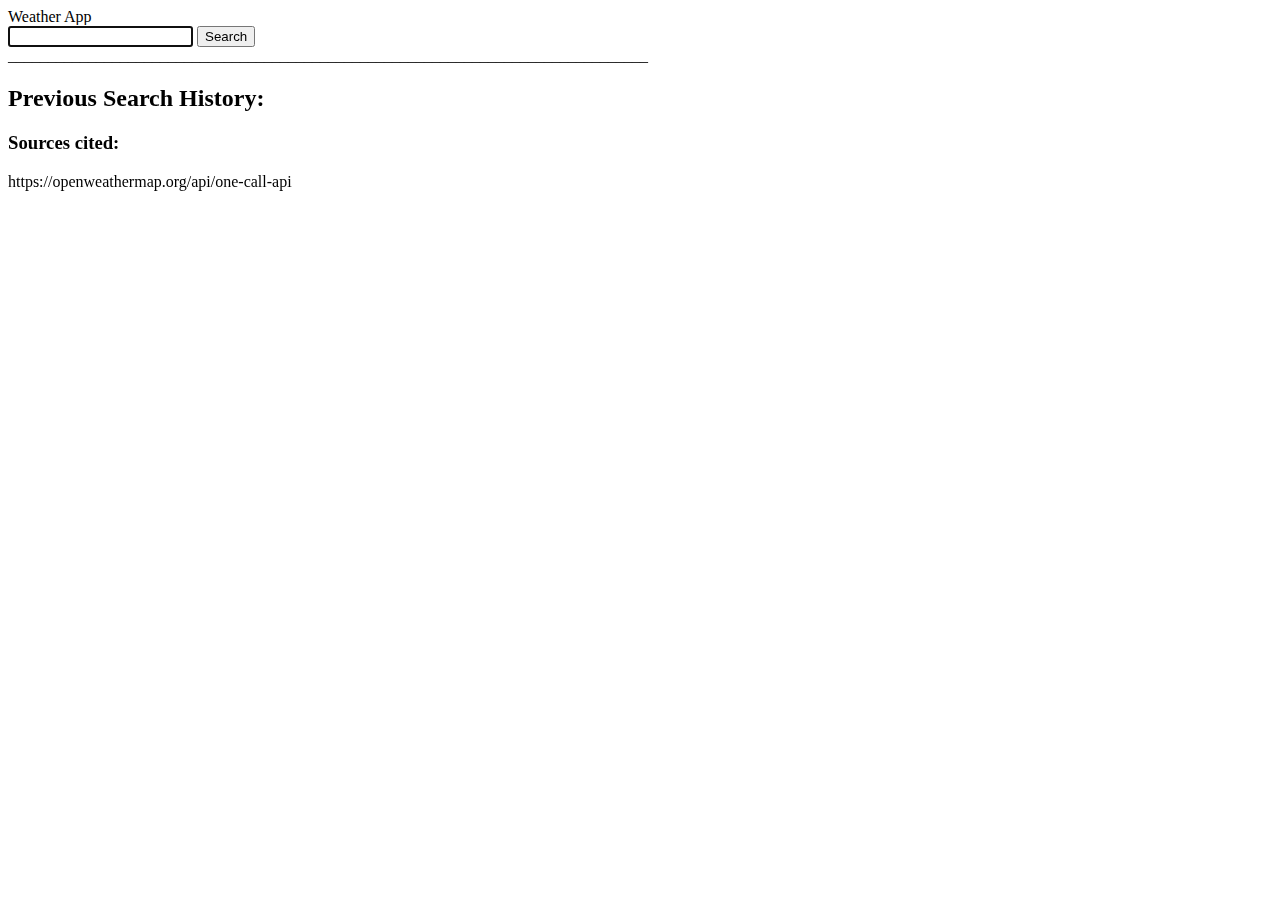
==== index.html @ 38e4416a "created necessary containers in html and began working on api url" ====
<!DOCTYPE html>
<html lang="en">
<head>
    <meta charset="UTF-8">
    <meta http-equiv="X-UA-Compatible" content="IE=edge">
    <meta name="viewport" content="width=device-width, initial-scale=1.0">
    <!-- <link href="http://api.openweathermap.org/geo/1.0/direct?q=chambersburg,pennsylvania,united-states&limit=&appid=6c67c4835694c684558e73f604f2beb5" rel="weather-api" /> -->
    <script defer src="assets/js/script.js"></script>
    <title>Weather Forecast</title>
</head>
<body>

    <header class="flex-row justify-space-between">
        <div class="page-title" id="title">Weather App</div>
        <div class="search">
            <form id="search-form" class="search-area">
                <input name="city-search" id="city-search" type="text" autofocus="true" class="form-input" />
                <button type="submit" class="btn">Search</button>
            </form>
        </div>
    </header>
    
    <div class="line-break">________________________________________________________________________________</div>

    <main class="flex-row justify-space-between">
        <div class="col-12 col-md-2" id="search-history">
            <h2 class="subtitle">Previous Search History:<span id="city-search-history"></span></h2>
            <div class="list-group" id="history-container"></div>
        </div>

        <div class="col-12 col-md-10" id="search-results-card">
            <h2 id="city-name"></h2>
            <div class="day-1" id="day-1"></div>
            <div class="day-2" id="day-2"></div>
            <div class="day-3" id="day-3"></div>
            <div class="day-4" id="day-4"></div>
            <div class="day-5" id="day-5"></div>
        </div>
    </main>

    <article id="sources">
        <h3>Sources cited:</h3>
        <p>https://openweathermap.org/api/one-call-api</p>
    </article>

</body>
</html>
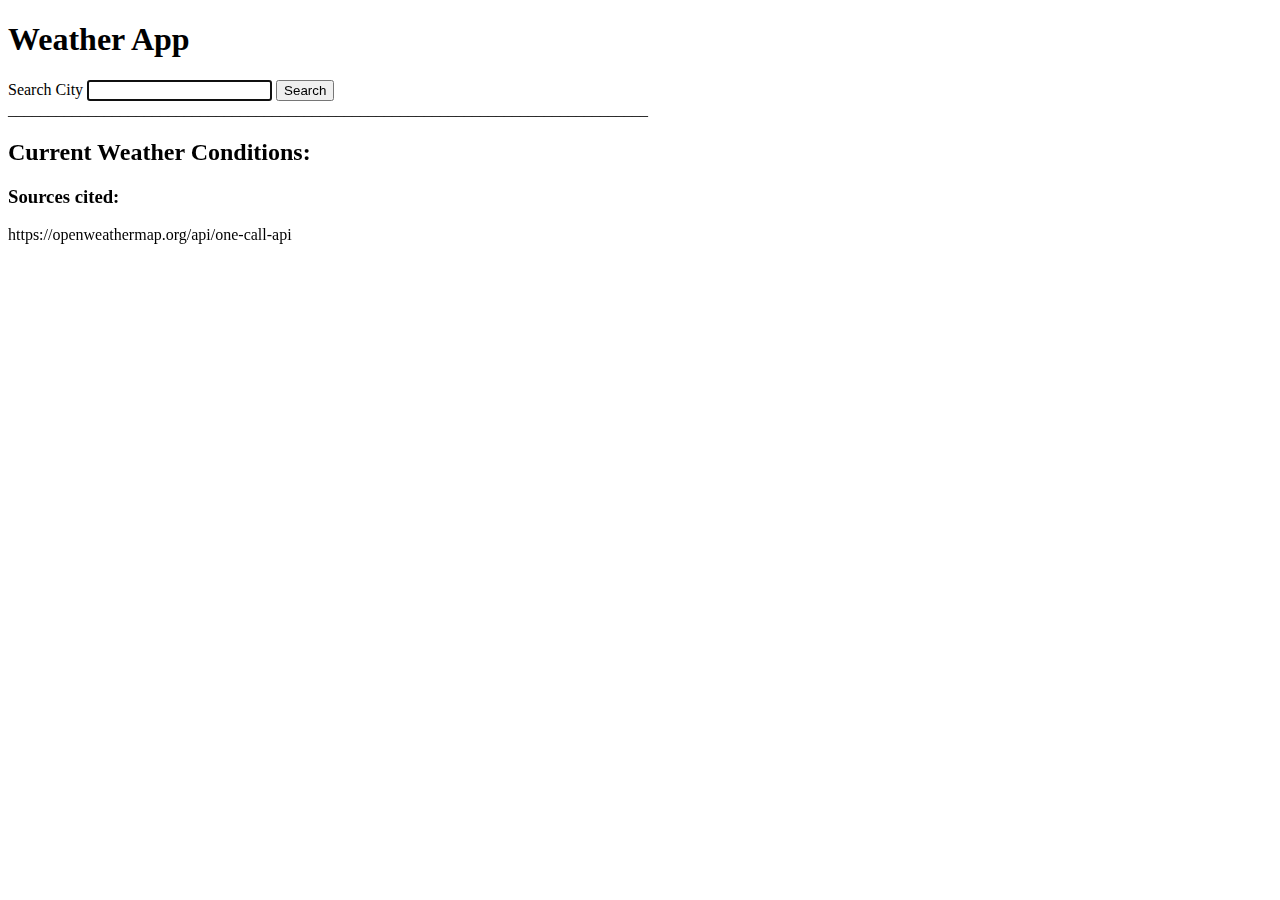
==== commit dd6b1fcf: "experimenting on different html & js files" ====
--- a/index.html
+++ b/index.html
@@ -4,16 +4,18 @@
     <meta charset="UTF-8">
     <meta http-equiv="X-UA-Compatible" content="IE=edge">
     <meta name="viewport" content="width=device-width, initial-scale=1.0">
-    <!-- <link href="http://api.openweathermap.org/geo/1.0/direct?q=chambersburg,pennsylvania,united-states&limit=&appid=6c67c4835694c684558e73f604f2beb5" rel="weather-api" /> -->
+    <link href="https://fonts.googleapis.com/css?family=IBM+Plex+Sans:400,400i,700&display=swap" rel="stylesheet">
+    <link rel="stylesheet" href="https://cdnjs.cloudflare.com/ajax/libs/font-awesome/5.11.2/css/all.min.css">
     <script defer src="assets/js/script.js"></script>
-    <title>Weather Forecast</title>
+    <title>Weather App</title>
 </head>
 <body>
 
     <header class="flex-row justify-space-between">
-        <div class="page-title" id="title">Weather App</div>
+        <h1 class="page-title" id="title">Weather App</h1>
         <div class="search">
             <form id="search-form" class="search-area">
+                <label class="form-label" for="username">Search City</label>
                 <input name="city-search" id="city-search" type="text" autofocus="true" class="form-input" />
                 <button type="submit" class="btn">Search</button>
             </form>
@@ -24,7 +26,7 @@
 
     <main class="flex-row justify-space-between">
         <div class="col-12 col-md-2" id="search-history">
-            <h2 class="subtitle">Previous Search History:<span id="city-search-history"></span></h2>
+            <h2 class="subtitle">Current Weather Conditions:<span id="current-weather"></span></h2>
             <div class="list-group" id="history-container"></div>
         </div>
 
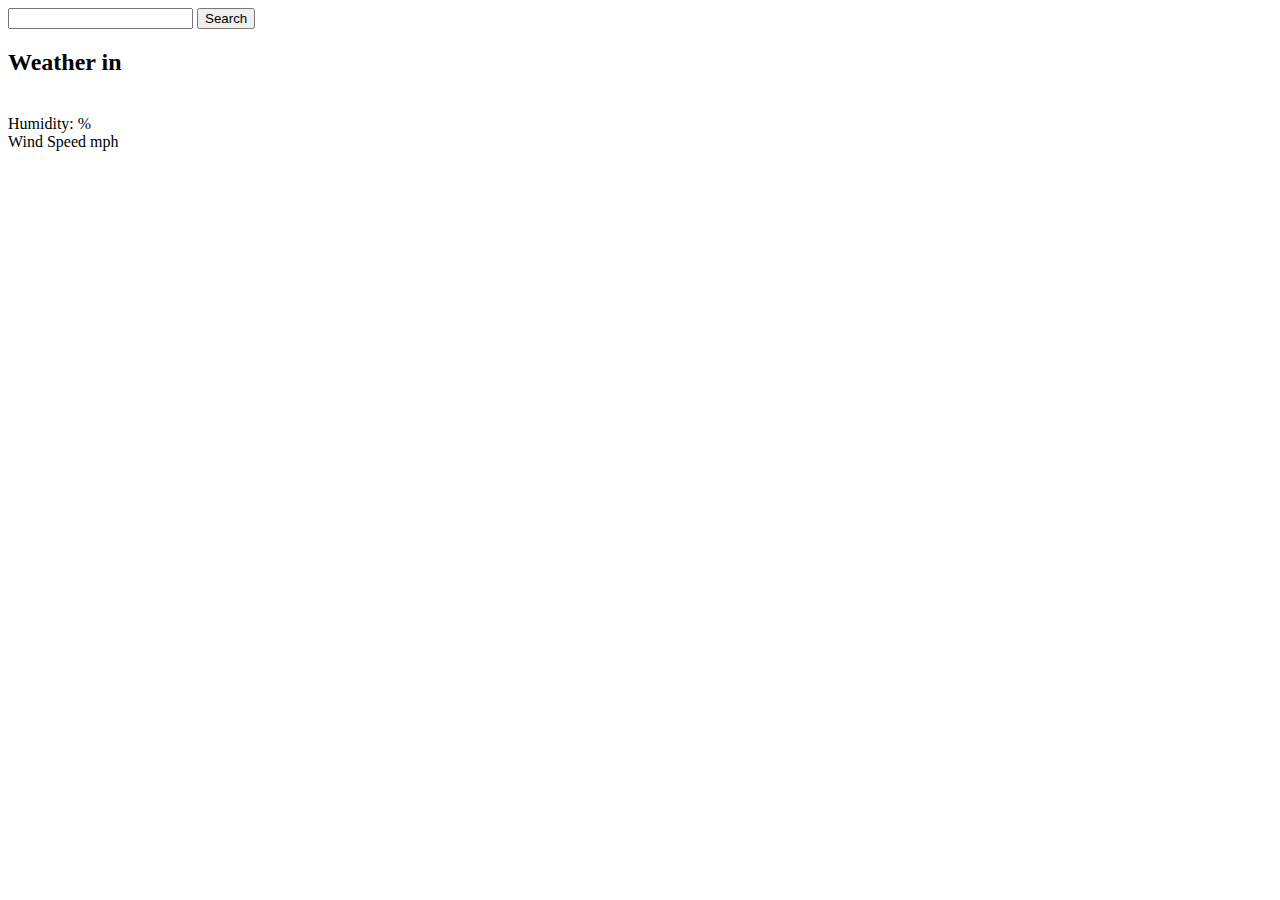
==== commit e2c77145: "pivoted project, deleted original files, merging code with css" ====
--- a/index.html
+++ b/index.html
@@ -3,47 +3,30 @@
 <head>
     <meta charset="UTF-8">
     <meta http-equiv="X-UA-Compatible" content="IE=edge">
-    <meta name="viewport" content="width=device-width, initial-scale=1.0">
-    <link href="https://fonts.googleapis.com/css?family=IBM+Plex+Sans:400,400i,700&display=swap" rel="stylesheet">
-    <link rel="stylesheet" href="https://cdnjs.cloudflare.com/ajax/libs/font-awesome/5.11.2/css/all.min.css">
-    <script defer src="assets/js/script.js"></script>
+    <meta name="viewport" content="width=device-width, initial-scale=1.0">    
+    <style rel="stylesheet" src="./assets/css/style.css"></style>
+    <script rel="script" src="./assets/js/script1.js" defer></script>
     <title>Weather App</title>
 </head>
 <body>
 
-    <header class="flex-row justify-space-between">
-        <h1 class="page-title" id="title">Weather App</h1>
+    <div class="card">
         <div class="search">
-            <form id="search-form" class="search-area">
-                <label class="form-label" for="username">Search City</label>
-                <input name="city-search" id="city-search" type="text" autofocus="true" class="form-input" />
-                <button type="submit" class="btn">Search</button>
-            </form>
-        </div>
-    </header>
-    
-    <div class="line-break">________________________________________________________________________________</div>
-
-    <main class="flex-row justify-space-between">
-        <div class="col-12 col-md-2" id="search-history">
-            <h2 class="subtitle">Current Weather Conditions:<span id="current-weather"></span></h2>
-            <div class="list-group" id="history-container"></div>
+            <input type="text" class="search-box">
+            <button>Search</button>
         </div>
 
-        <div class="col-12 col-md-10" id="search-results-card">
-            <h2 id="city-name"></h2>
-            <div class="day-1" id="day-1"></div>
-            <div class="day-2" id="day-2"></div>
-            <div class="day-3" id="day-3"></div>
-            <div class="day-4" id="day-4"></div>
-            <div class="day-5" id="day-5"></div>
+        <div class="weather loading">
+            <h2 class="city">Weather in</h2>
+            <h1 class="temp"></h1>
+            <div class="flex">
+                <img src="" alt="" class="icon" />
+                <div class="description"></div>
+            </div>
+            <div class="humidity">Humidity: %</div>
+            <div class="wind">Wind Speed  mph</div>
         </div>
-    </main>
-
-    <article id="sources">
-        <h3>Sources cited:</h3>
-        <p>https://openweathermap.org/api/one-call-api</p>
-    </article>
-
+    </div>
+    
 </body>
 </html>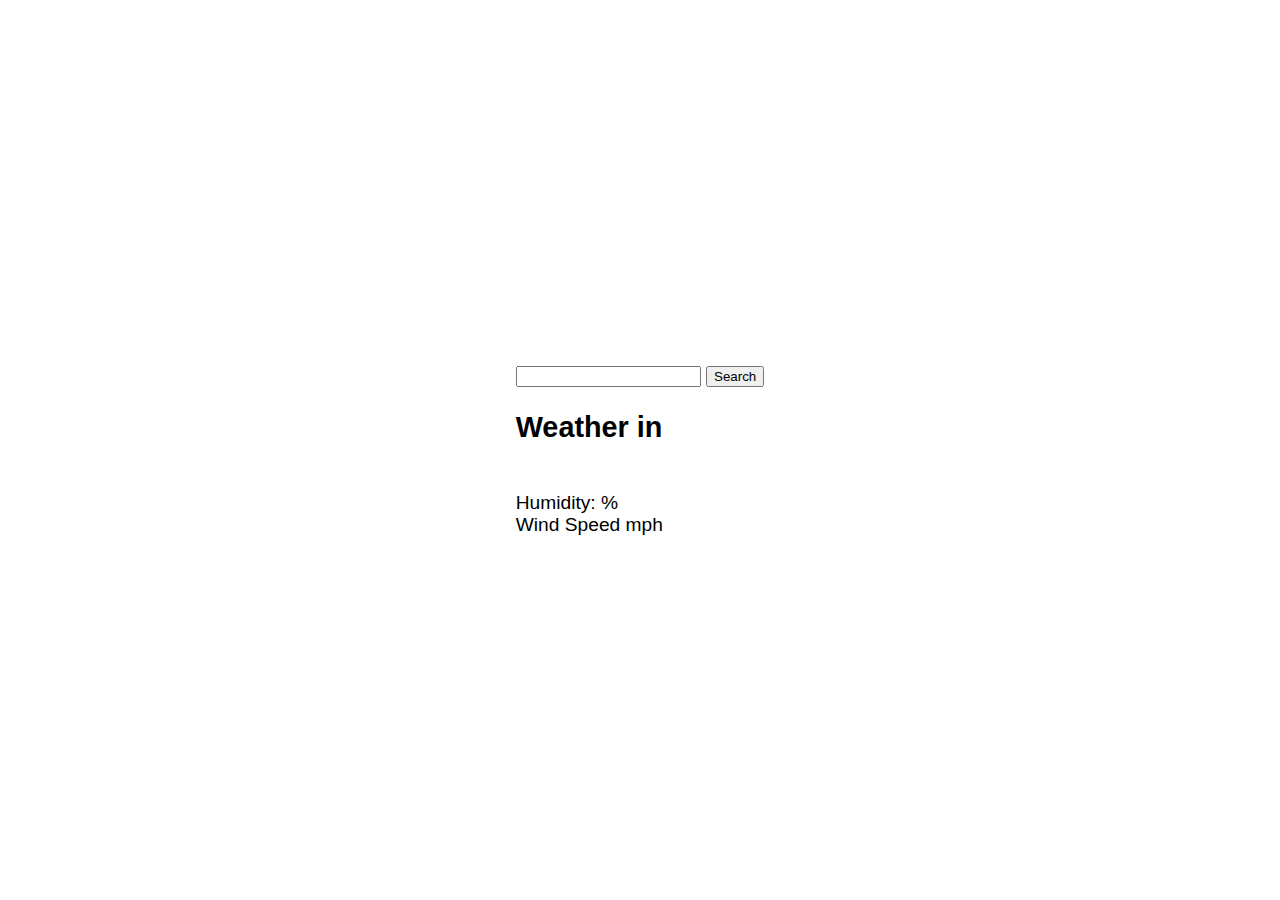
==== commit be3ddf78: "added and touched up background image feature" ====
--- a/index.html
+++ b/index.html
@@ -4,8 +4,8 @@
     <meta charset="UTF-8">
     <meta http-equiv="X-UA-Compatible" content="IE=edge">
     <meta name="viewport" content="width=device-width, initial-scale=1.0">    
-    <style rel="stylesheet" src="./assets/css/style.css"></style>
-    <script rel="script" src="./assets/js/script1.js" defer></script>
+    <link rel="stylesheet" href="./assets/css/style.css"></link>
+    <script defer rel="script" src="./assets/js/script.js"></script>
     <title>Weather App</title>
 </head>
 <body>
--- a/assets/css/style.css
+++ b/assets/css/style.css
@@ -0,0 +1,47 @@
+body {
+    display: flex;
+    justify-content: center;
+    align-items: center;
+    height: 100vh;
+    margin: 0;
+    font-family: 'Trebuchet MS', 'Lucida Sans Unicode', 'Lucida Grande', 'Lucida Sans', Arial, sans-serif;
+    font-size: 120%;
+    background: white;
+    /* 36:04 */
+    background-image: url('https://source.unsplash.com/1600x900/?landscape');
+};
+
+.card {
+    background: black;
+    color: white;
+    padding: 2em;
+    border: 2px;
+    border-color: aqua;
+    border-radius: 30px;
+    width: 100%;
+    max-width: 420px;
+    margin: 1em;
+};
+
+.description {
+    text-transform: capitalize;
+};
+
+.flex {
+    display: flex;
+    align-items: center;
+};
+
+.weather.loading {
+    visibility: hidden;
+    max-height: 20px;
+    position: relative;
+};
+
+.weather.loading:after {
+    visibility: visible;
+    content: "Loading...";
+    color: black;
+    position: absolute;
+    top: 0;
+};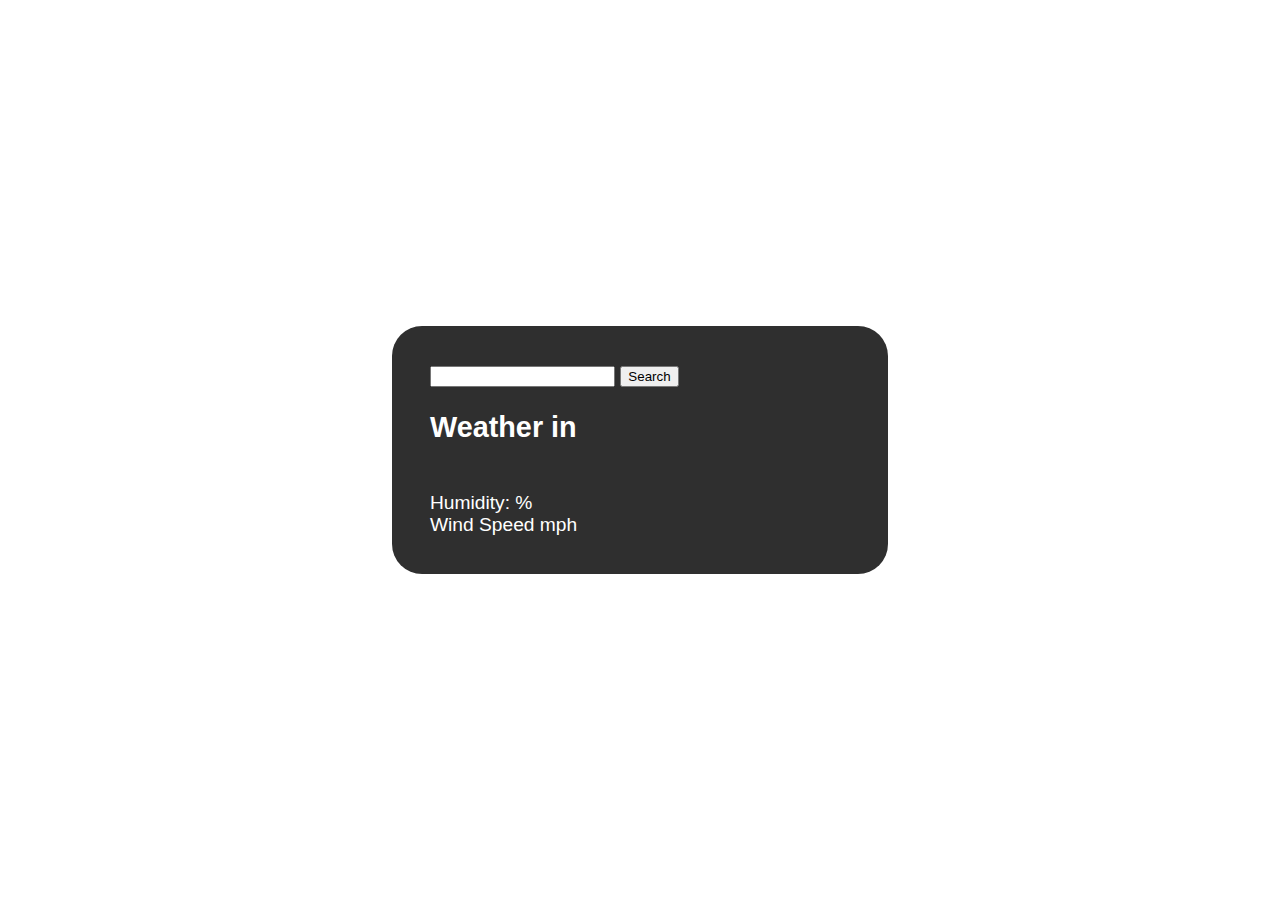
==== commit 7d71fb07: "working on saving local storage and fetching 5 day forecast" ====
--- a/index.html
+++ b/index.html
@@ -11,6 +11,19 @@
 <body>
 
     <div class="card">
+        <style>
+            .card {    
+                background: #000000d0;
+                color: white;
+                padding: 2em;
+                border: 2px;
+                border-color: aqua;
+                border-radius: 30px;
+                width: 100%;
+                max-width: 420px;
+                margin: 1em; }
+        </style>
+        
         <div class="search">
             <input type="text" class="search-box">
             <button>Search</button>
--- a/assets/css/style.css
+++ b/assets/css/style.css
@@ -7,12 +7,12 @@
     font-family: 'Trebuchet MS', 'Lucida Sans Unicode', 'Lucida Grande', 'Lucida Sans', Arial, sans-serif;
     font-size: 120%;
     background: white;
-    /* 36:04 */
     background-image: url('https://source.unsplash.com/1600x900/?landscape');
 };
 
-.card {
-    background: black;
+/* did not work inside stylesheet, moved inside HTML */
+/* .card {
+    background: #000000d0;
     color: white;
     padding: 2em;
     border: 2px;
@@ -21,7 +21,7 @@
     width: 100%;
     max-width: 420px;
     margin: 1em;
-};
+}; */
 
 .description {
     text-transform: capitalize;
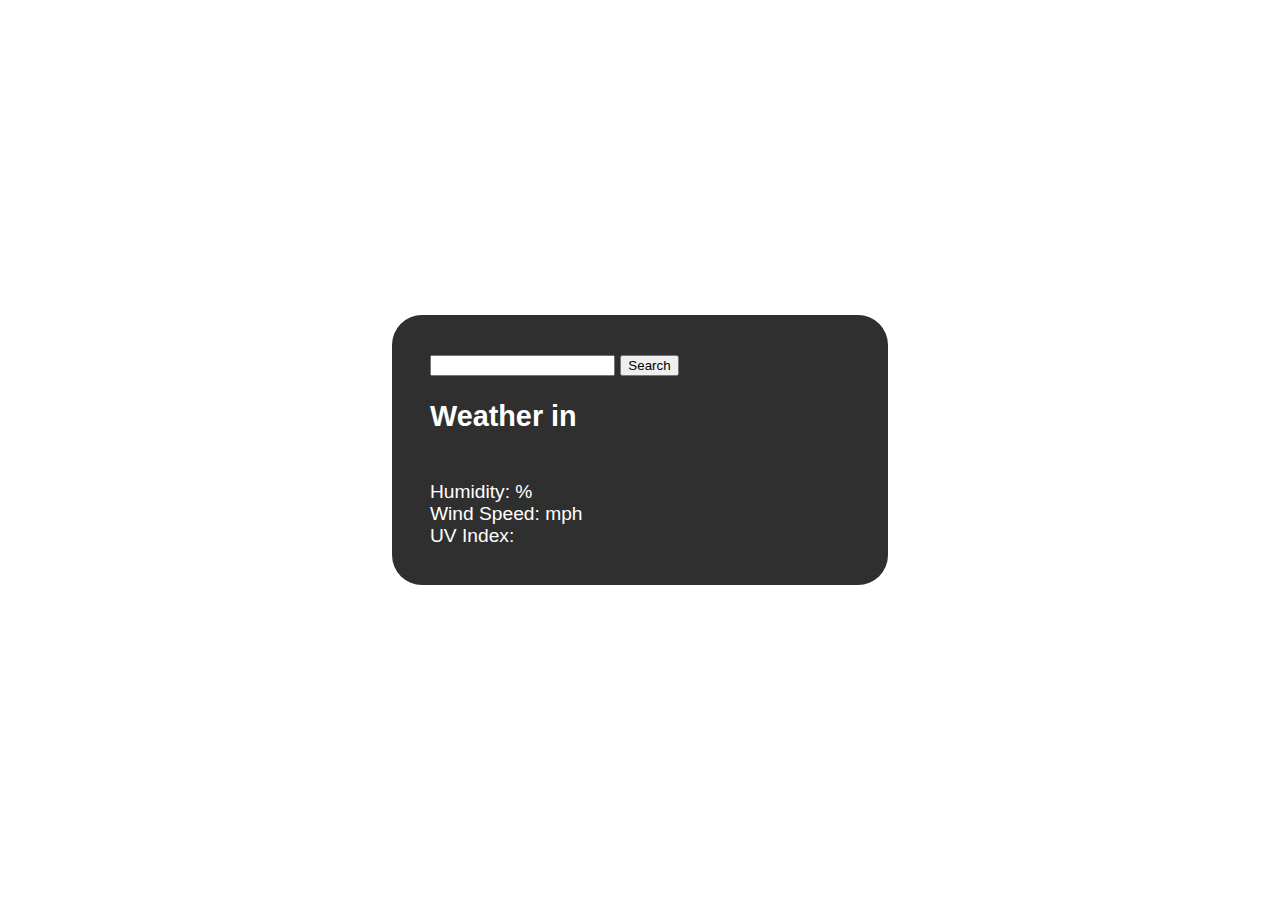
==== commit d98d5530: "expermiented last minute with UV index and search history, added screenshot to .md" ====
--- a/index.html
+++ b/index.html
@@ -37,7 +37,8 @@
                 <div class="description"></div>
             </div>
             <div class="humidity">Humidity: %</div>
-            <div class="wind">Wind Speed  mph</div>
+            <div class="wind">Wind Speed:  mph</div>
+            <div class="uv">UV Index:</div>
         </div>
     </div>
     
